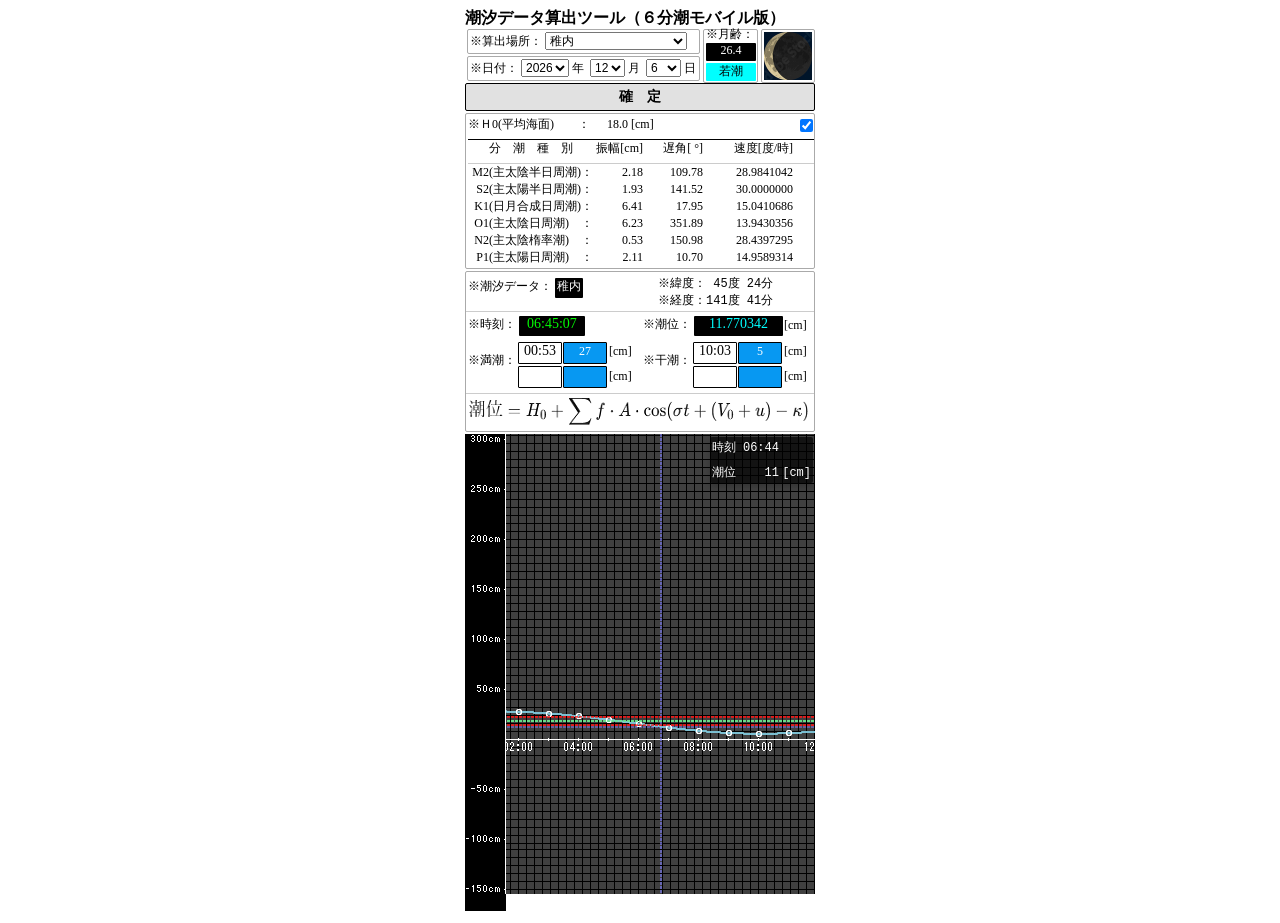
==== index.html @ e7bfe0e9 "Add files via upload" ====
<!doctype html>
<html lang="jp">
	<head>
		<meta charset="utf-8" />
		<meta name="viewport" content="width=device-width, initial-scale=1" />
		<meta name="text-scale" content="scale" />
		<link rel="manifest" href="./manifest.json">
		<link href="./_app/immutable/entry/start.BjgPem9k.js" rel="modulepreload">
		<link href="./_app/immutable/chunks/B5ADm98b.js" rel="modulepreload">
		<link href="./_app/immutable/chunks/4r-9e1mf.js" rel="modulepreload">
		<link href="./_app/immutable/entry/app.BLCgD8wl.js" rel="modulepreload">
		<link href="./_app/immutable/chunks/Dj6f-nJM.js" rel="modulepreload">
		<link href="./_app/immutable/chunks/DEDqjojZ.js" rel="modulepreload">
		<link href="./_app/immutable/nodes/0.Ca9abkfg.js" rel="modulepreload">
		<link href="./_app/immutable/nodes/2.WKseh90u.js" rel="modulepreload">
		<!--12qhfyh--><link rel="icon" href="data:image/svg+xml,%3csvg%20xmlns='http://www.w3.org/2000/svg'%20width='107'%20height='128'%20viewBox='0%200%20107%20128'%3e%3ctitle%3esvelte-logo%3c/title%3e%3cpath%20d='M94.157%2022.819c-10.4-14.885-30.94-19.297-45.792-9.835L22.282%2029.608A29.92%2029.92%200%200%200%208.764%2049.65a31.5%2031.5%200%200%200%203.108%2020.231%2030%2030%200%200%200-4.477%2011.183%2031.9%2031.9%200%200%200%205.448%2024.116c10.402%2014.887%2030.942%2019.297%2045.791%209.835l26.083-16.624A29.92%2029.92%200%200%200%2098.235%2078.35a31.53%2031.53%200%200%200-3.105-20.232%2030%2030%200%200%200%204.474-11.182%2031.88%2031.88%200%200%200-5.447-24.116'%20style='fill:%23ff3e00'/%3e%3cpath%20d='M45.817%20106.582a20.72%2020.72%200%200%201-22.237-8.243%2019.17%2019.17%200%200%201-3.277-14.503%2018%2018%200%200%201%20.624-2.435l.49-1.498%201.337.981a33.6%2033.6%200%200%200%2010.203%205.098l.97.294-.09.968a5.85%205.85%200%200%200%201.052%203.878%206.24%206.24%200%200%200%206.695%202.485%205.8%205.8%200%200%200%201.603-.704L69.27%2076.28a5.43%205.43%200%200%200%202.45-3.631%205.8%205.8%200%200%200-.987-4.371%206.24%206.24%200%200%200-6.698-2.487%205.7%205.7%200%200%200-1.6.704l-9.953%206.345a19%2019%200%200%201-5.296%202.326%2020.72%2020.72%200%200%201-22.237-8.243%2019.17%2019.17%200%200%201-3.277-14.502%2017.99%2017.99%200%200%201%208.13-12.052l26.081-16.623a19%2019%200%200%201%205.3-2.329%2020.72%2020.72%200%200%201%2022.237%208.243%2019.17%2019.17%200%200%201%203.277%2014.503%2018%2018%200%200%201-.624%202.435l-.49%201.498-1.337-.98a33.6%2033.6%200%200%200-10.203-5.1l-.97-.294.09-.968a5.86%205.86%200%200%200-1.052-3.878%206.24%206.24%200%200%200-6.696-2.485%205.8%205.8%200%200%200-1.602.704L37.73%2051.72a5.42%205.42%200%200%200-2.449%203.63%205.79%205.79%200%200%200%20.986%204.372%206.24%206.24%200%200%200%206.698%202.486%205.8%205.8%200%200%200%201.602-.704l9.952-6.342a19%2019%200%200%201%205.295-2.328%2020.72%2020.72%200%200%201%2022.237%208.242%2019.17%2019.17%200%200%201%203.277%2014.503%2018%2018%200%200%201-8.13%2012.053l-26.081%2016.622a19%2019%200%200%201-5.3%202.328'%20style='fill:%23fff'/%3e%3c/svg%3e"/><!---->
		<link href="./_app/immutable/assets/2.DkFtflAC.css" rel="stylesheet">
	</head>
	<body data-sveltekit-preload-data="hover">
		<div style="display: contents"><!--[--><!--[0--><!--[--><!--[--><div class="container svelte-1uha8ag"><h1 class="svelte-1uha8ag">潮汐データ算出ツール（６分潮モバイル版）</h1> <div class="selectbox svelte-1uha8ag"><div class="row svelte-1uha8ag"><div class="box svelte-1uha8ag"><div style="visibility: hidden;"><label for="location" class="svelte-1uha8ag">※算出場所：</label> <select class="combo1 svelte-1uha8ag"><!--[--><option value="0" selected="" selected="">稚内</option><option value="1">網走</option><option value="2">花咲</option><option value="3">釧路</option><option value="4">函館</option><option value="5">小樽</option><option value="6">下北</option><option value="7">宮古</option><option value="8">大船渡</option><option value="9">鮎川</option><option value="10">小名浜</option><option value="11">布良</option><option value="12">東京</option><option value="13">岡田</option><option value="14">三宅島(坪田)</option><option value="15">父島</option><option value="16">南鳥島</option><option value="17">小田原</option><option value="18">石廊崎</option><option value="19">内浦</option><option value="20">清水港</option><option value="21">御前崎</option><option value="22">舞阪</option><option value="23">赤羽根</option><option value="24">名古屋</option><option value="25">鳥羽</option><option value="26">尾鷲</option><option value="27">熊野</option><option value="28">浦神</option><option value="29">串本</option><option value="30">白浜</option><option value="31">御坊</option><option value="32">和歌山</option><option value="33">淡輪</option><option value="34">大阪</option><option value="35">神戸</option><option value="36">洲本</option><option value="37">宇野</option><option value="38">松山</option><option value="39">高松</option><option value="40">小松島</option><option value="41">阿波由岐</option><option value="42">室戸岬</option><option value="43">高知</option><option value="44">土佐清水</option><option value="45">宇和島</option><option value="46">佐伯</option><option value="47">油津</option><option value="48">鹿児島</option><option value="49">枕崎</option><option value="50">種子島</option><option value="51">奄美</option><option value="52">那覇</option><option value="53">南大東</option><option value="54">石垣</option><option value="55">与那国</option><option value="56">苓北</option><option value="57">大浦</option><option value="58">口之津</option><option value="59">長崎</option><option value="60">福江</option><option value="61">対馬比田勝</option><option value="62">浜田</option><option value="63">境</option><option value="64">西郷</option><option value="65">舞鶴</option><option value="66">能登</option><option value="67">富山</option><option value="68">佐渡</option><option value="69">深浦</option><option value="70"></option><option value="71"></option><option value="72"></option><option value="73"></option><option value="74"></option><option value="75"></option><option value="76"></option><option value="77"></option><option value="78"></option><option value="79"></option><option value="80"></option><option value="81"></option><option value="82"></option><option value="83"></option><option value="84"></option><option value="85"></option><option value="86"></option><option value="87"></option><option value="88"></option><option value="89"></option><option value="90"></option><option value="91"></option><option value="92"></option><option value="93"></option><option value="94"></option><option value="95"></option><option value="96"></option><option value="97"></option><option value="98"></option><option value="99"></option><option value="100"></option><option value="101"></option><option value="102"></option><option value="103"></option><option value="104"></option><option value="105"></option><option value="106"></option><option value="107"></option><option value="108"></option><option value="109"></option><option value="110"></option><option value="111"></option><option value="112"></option><option value="113"></option><option value="114"></option><option value="115"></option><option value="116"></option><option value="117"></option><option value="118"></option><option value="119"></option><option value="120"></option><option value="121"></option><option value="122"></option><option value="123"></option><option value="124"></option><option value="125"></option><option value="126"></option><option value="127"></option><option value="128"></option><option value="129"></option><option value="130"></option><option value="131"></option><option value="132"></option><option value="133"></option><option value="134"></option><option value="135"></option><option value="136"></option><option value="137"></option><option value="138"></option><option value="139"></option><option value="140"></option><option value="141"></option><option value="142"></option><option value="143"></option><option value="144"></option><option value="145"></option><option value="146"></option><option value="147"></option><option value="148"></option><option value="149"></option><option value="150"></option><option value="151"></option><option value="152"></option><option value="153"></option><option value="154"></option><option value="155"></option><option value="156"></option><option value="157"></option><option value="158"></option><option value="159"></option><option value="160"></option><option value="161"></option><option value="162"></option><option value="163"></option><option value="164"></option><option value="165"></option><option value="166"></option><option value="167"></option><option value="168"></option><option value="169"></option><option value="170"></option><option value="171"></option><option value="172"></option><option value="173"></option><option value="174"></option><option value="175"></option><option value="176"></option><option value="177"></option><option value="178"></option><option value="179"></option><option value="180"></option><option value="181"></option><option value="182"></option><option value="183"></option><option value="184"></option><option value="185"></option><option value="186"></option><option value="187"></option><option value="188"></option><option value="189"></option><option value="190"></option><option value="191"></option><option value="192"></option><option value="193"></option><option value="194"></option><option value="195"></option><option value="196"></option><option value="197"></option><option value="198"></option><option value="199"></option><option value="200"></option><option value="201"></option><option value="202"></option><option value="203"></option><option value="204"></option><option value="205"></option><option value="206"></option><option value="207"></option><option value="208"></option><option value="209"></option><option value="210"></option><option value="211"></option><option value="212"></option><option value="213"></option><option value="214"></option><option value="215"></option><option value="216"></option><option value="217"></option><option value="218"></option><option value="219"></option><option value="220"></option><option value="221"></option><option value="222"></option><option value="223"></option><option value="224"></option><option value="225"></option><option value="226"></option><option value="227"></option><option value="228"></option><option value="229"></option><option value="230"></option><option value="231"></option><option value="232"></option><option value="233"></option><option value="234"></option><option value="235"></option><option value="236"></option><option value="237"></option><option value="238"></option><option value="239"></option><option value="240"></option><option value="241"></option><option value="242"></option><option value="243"></option><option value="244"></option><option value="245"></option><option value="246"></option><option value="247"></option><option value="248"></option><option value="249"></option><option value="250"></option><option value="251"></option><option value="252"></option><option value="253"></option><option value="254"></option><!--]--></select></div></div> <div class="box svelte-1uha8ag"><label for="date" class="svelte-1uha8ag">※日付：</label> <select class="combo2 svelte-1uha8ag"><option value="2026" selected="">2026</option></select> <label for="year" class="svelte-1uha8ag">年</label> <select class="combo3 svelte-1uha8ag"><!--[--><option value="1">1</option><option value="2">2</option><option value="3">3</option><option value="4">4</option><option value="5" selected="">5</option><option value="6">6</option><option value="7">7</option><option value="8">8</option><option value="9">9</option><option value="10">10</option><option value="11">11</option><option value="12">12</option><!--]--></select> <label for="month" class="svelte-1uha8ag">月</label> <select class="combo3 svelte-1uha8ag"><!--[--><option value="1">1</option><option value="2">2</option><option value="3">3</option><option value="4">4</option><option value="5">5</option><option value="6">6</option><option value="7">7</option><option value="8">8</option><option value="9">9</option><option value="10">10</option><option value="11">11</option><option value="12">12</option><option value="13">13</option><option value="14">14</option><option value="15">15</option><option value="16">16</option><option value="17">17</option><option value="18">18</option><option value="19">19</option><option value="20" selected="">20</option><option value="21">21</option><option value="22">22</option><option value="23">23</option><option value="24">24</option><option value="25">25</option><option value="26">26</option><option value="27">27</option><option value="28">28</option><option value="29">29</option><option value="30">30</option><option value="31">31</option><!--]--></select> <label for="day" class="svelte-1uha8ag">日</label></div></div> <div class="row svelte-1uha8ag"><div class="box1 svelte-1uha8ag"><div class="moonage svelte-1uha8ag"><label for="" class="svelte-1uha8ag">※月齢：</label></div> <label for="moonageValue" class="black-label svelte-1uha8ag"><span class="value-display6 svelte-1uha8ag">3.7</span></label> <div class="line3 svelte-1uha8ag"></div> <label for="tideName" class="white-label svelte-1uha8ag"><span class="value-display6 svelte-1uha8ag">中潮</span></label></div></div> <div class="moonimgbox svelte-1uha8ag"><img src="Images/moon04.png" height="48px" width="48px" alt="moon"/></div></div> <div class="decision svelte-1uha8ag"><button class="btn-3d svelte-1uha8ag" title="算出場所・日付変更後、必ず押してください">確　定</button></div></div> <div class="harmonicConst svelte-1uha8ag"><div class="box2 svelte-1uha8ag"><div class="mnSL svelte-1uha8ag"><label for="mean_SeaLevele" class="svelte-1uha8ag">※Ｈ0(平均海面)　　： <span class="value-display svelte-1uha8ag">18.0 [cm]</span></label> <label class="svelte-1uha8ag"><input type="checkbox" checked=""/> 加算する</label> <label class="svelte-1uha8ag"><input type="checkbox" checked=""/> 補正する</label></div> <div class="line1 svelte-1uha8ag"></div> <div class="row_header svelte-1uha8ag"><div class="space svelte-1uha8ag"><div>分　潮　種　別</div></div> <div>振幅[cm]</div> <div>遅角[ °]</div> <div>速度[度/時]</div> <div>天文引数</div> <div>振幅補正</div></div> <div class="line2 svelte-1uha8ag"></div> <!--[--><div class="row2 svelte-1uha8ag"><div>M2(主太陰半日周潮)：</div> <div class="num svelte-1uha8ag">2.18</div> <div class="num svelte-1uha8ag">109.78</div> <div class="num svelte-1uha8ag">28.9841042</div> <div class="num svelte-1uha8ag">54.40</div> <div class="num svelte-1uha8ag">1.021</div></div><div class="row2 svelte-1uha8ag"><div>S2(主太陽半日周潮)：</div> <div class="num svelte-1uha8ag">1.93</div> <div class="num svelte-1uha8ag">141.52</div> <div class="num svelte-1uha8ag">30.0000000</div> <div class="num svelte-1uha8ag">346.62</div> <div class="num svelte-1uha8ag">1.000</div></div><div class="row2 svelte-1uha8ag"><div>K1(日月合成日周潮)：</div> <div class="num svelte-1uha8ag">6.41</div> <div class="num svelte-1uha8ag">17.95</div> <div class="num svelte-1uha8ag">15.0410686</div> <div class="num svelte-1uha8ag">14.00</div> <div class="num svelte-1uha8ag">1.085</div></div><div class="row2 svelte-1uha8ag"><div>O1(主太陰日周潮)　：</div> <div class="num svelte-1uha8ag">6.23</div> <div class="num svelte-1uha8ag">351.89</div> <div class="num svelte-1uha8ag">13.9430356</div> <div class="num svelte-1uha8ag">35.87</div> <div class="num svelte-1uha8ag">1.135</div></div><div class="row2 svelte-1uha8ag"><div>N2(主太陰楕率潮)　：</div> <div class="num svelte-1uha8ag">0.53</div> <div class="num svelte-1uha8ag">150.98</div> <div class="num svelte-1uha8ag">28.4397295</div> <div class="num svelte-1uha8ag">176.91</div> <div class="num svelte-1uha8ag">1.021</div></div><div class="row2 svelte-1uha8ag"><div>P1(主太陽日周潮)　：</div> <div class="num svelte-1uha8ag">2.11</div> <div class="num svelte-1uha8ag">10.70</div> <div class="num svelte-1uha8ag">14.9589314</div> <div class="num svelte-1uha8ag">342.65</div> <div class="num svelte-1uha8ag">1.000</div></div><!--]--></div></div> <div class="tidaldataDisplay svelte-1uha8ag"><div class="box3 svelte-1uha8ag"><div class="tideheader svelte-1uha8ag"><label for="header" class="svelte-1uha8ag">※潮汐データ： <label for="seleplace" class="black-label2 svelte-1uha8ag"><span class="value-display5 svelte-1uha8ag">稚内</span></label></label> <div class="LatitudeLongitude svelte-1uha8ag"><span>※緯度： 45度 24分 ※経度：141度 41分</span></div></div> <div class="row2 svelte-1uha8ag"><div class="nowdisptimetide svelte-1uha8ag"><label for="nwtime" class="svelte-1uha8ag">※時刻： <label for="disptime" class="black-label2 svelte-1uha8ag"><span class="value-display2 svelte-1uha8ag">20:23:40</span></label></label> <label for="nwtide" class="svelte-1uha8ag">※潮位： <label for="disptide" class="black-label4 svelte-1uha8ag"><span class="value-display3 svelte-1uha8ag">0.000000</span></label></label> <div class="cm"><label for="" class="white-label3 svelte-1uha8ag">[cm]</label></div></div></div> <div class="highlowdisptimetide svelte-1uha8ag"><div class="row2 svelte-1uha8ag"><label for="" class="svelte-1uha8ag">※満潮：</label></div> <div class="hightidetime"><label for="hightidetime1" class="white-label2 svelte-1uha8ag"><span class="value-display4 svelte-1uha8ag"></span></label> <label for="hightidetime2" class="white-label2 svelte-1uha8ag"><span class="value-display4 svelte-1uha8ag"></span></label></div> <div class="hightide"><label for="hightide1" class="black-label3 svelte-1uha8ag"><span class="value-display5 svelte-1uha8ag"></span></label> <label for="hightide2" class="black-label3 svelte-1uha8ag"><span class="value-display5 svelte-1uha8ag"></span></label></div> <div class="cm"><label for="" class="white-label3 svelte-1uha8ag">[cm]</label> <label for="" class="white-label4 svelte-1uha8ag">[cm]</label></div> <div class="row2 svelte-1uha8ag"><label for="" class="svelte-1uha8ag">※干潮：</label></div> <div class="lowtidetime"><label for="lowtidetime1" class="white-label2 svelte-1uha8ag"><span class="value-display4 svelte-1uha8ag"></span></label> <label for="lowtidetime2" class="white-label2 svelte-1uha8ag"><span class="value-display4 svelte-1uha8ag"></span></label></div> <div class="lowide"><label for="lowtide1" class="black-label3 svelte-1uha8ag"><span class="value-display5 svelte-1uha8ag"></span></label> <label for="lowtide2" class="black-label3 svelte-1uha8ag"><span class="value-display5 svelte-1uha8ag"></span></label></div> <div class="cm"><label for="" class="white-label3 svelte-1uha8ag">[cm]</label> <label for="" class="white-label4 svelte-1uha8ag">[cm]</label></div></div> <div class="TideCF svelte-1uha8ag"><img src="Images/TideCalculationFormula.png" height="27px" width="340px" alt="TCF"/></div></div> <div class="TideGraphContainer svelte-1uha8ag"><div class="GraphScale"><img src="Images/TideScale1.png" height="460px" width="41px" alt="TCF"/></div> <div class="canvas-container svelte-1uha8ag"><div class="floating-status svelte-1uha8ag"><div class="time">時刻 --:--</div> <div class="tide svelte-1uha8ag">潮位 --- <span class="unit svelte-1uha8ag">[cm]</span></div></div> <div id="tide-container" class="scroll-container svelte-1uha8ag"><canvas id="tideCanvas" width="720" height="460" style="border:0px solid #ccc;" class="svelte-1uha8ag"></canvas></div></div></div></div><!--]--><!----><!--]--><!--]--> <!--[-1--><!--]--><!--]-->
			
			<script>
				{
					__sveltekit_1yt1j96 = {
						base: new URL(".", location).pathname.slice(0, -1),
						assets: "/tide-tool6-mobile"
					};

					const element = document.currentScript.parentElement;

					Promise.all([
						import("./_app/immutable/entry/start.BjgPem9k.js"),
						import("./_app/immutable/entry/app.BLCgD8wl.js")
					]).then(([kit, app]) => {
						kit.start(app, element, {
							node_ids: [0, 2],
							data: [null,null],
							form: null,
							error: null
						});
					});
				}
			</script>
		</div>
	</body>
</html>
<script>
// ブラウザがService Workerをサポートしているか確認
if ('serviceWorker' in navigator) {
  window.addEventListener('load', () => {
    navigator.serviceWorker.register('./service-worker.js')
      .then((registration) => {
        console.log('ServiceWorker registration successful with scope: ', registration.scope);
      })
      .catch((err) => {
        console.log('ServiceWorker registration failed: ', err);
      });
  });
}
</script>
---- _app/immutable/assets/2.DkFtflAC.css ----
h1.svelte-1uha8ag{margin-top:0;margin-bottom:0;margin-left:0;font-size:16px;font-weight:700}.container.svelte-1uha8ag{align-items:center;max-width:350px;margin:0 auto;padding:0}.selectbox.svelte-1uha8ag{grid-template-columns:235px 58px 58px;max-width:348px;display:grid}.row.svelte-1uha8ag{flex-direction:row;align-items:center;gap:2px;margin-top:0;margin-bottom:0;font-size:12px}.row2.svelte-1uha8ag{flex-direction:row;align-items:center;gap:2px;margin-top:10px;margin-bottom:0;font-size:12px}label.svelte-1uha8ag{width:100%;font-weight:400}.box.svelte-1uha8ag{border:1px solid #aaa;border-radius:2px;margin-bottom:2px;margin-left:2px;padding:2px}.box1.svelte-1uha8ag{border:1px solid #aaa;border-radius:2px;margin-bottom:0;margin-left:3px;padding-bottom:1px;padding-left:2px}.box2.svelte-1uha8ag{-webkit-overflow-scrolling:touch;border:1px solid #aaa;border-radius:2px;width:344px;padding:2px;overflow-x:auto}.box3.svelte-1uha8ag{border:1px solid #aaa;border-radius:2px;width:348px;padding:0;font-size:12px}.moonimgbox.svelte-1uha8ag{border:1px solid #aaa;border-radius:2px;width:48px;height:48px;margin-left:3px;margin-right:2px;padding:2px}.combo1.svelte-1uha8ag{width:142px;margin-bottom:1px;margin-right:0;padding:0;font-size:12px}.combo2.svelte-1uha8ag{width:48px;margin-bottom:1px;padding:0;font-size:12px}.combo3.svelte-1uha8ag{width:35px;margin-bottom:1px;margin-left:3px;padding:0;font-size:12px}.black-label.svelte-1uha8ag{color:#fff;text-align:center;background-color:#000;border-radius:1px;width:50px;min-width:8px;height:14px;margin-top:-2px;padding-bottom:4px;font-size:12px;font-weight:400;display:inline-block}.black-label2.svelte-1uha8ag{text-align:center;background-color:#000;border-radius:1px;width:auto;min-width:8px;height:20px;padding:0;font-weight:400;line-height:16px;display:inline-block}.black-label3.svelte-1uha8ag{text-align:center;background-color:#0798f2;border:1px solid #000;border-radius:1px;width:42px;min-width:8px;height:20px;margin-bottom:2px;padding:0;font-weight:400;line-height:16px;display:inline-block}.black-label4.svelte-1uha8ag{text-align:center;background-color:#000;border-radius:1px;width:89px;min-width:8px;height:20px;padding:0;font-weight:400;line-height:16px;display:inline-block}.white-label.svelte-1uha8ag{color:#000;text-align:center;background-color:#0ff;border-radius:1px;width:50px;min-width:8px;height:14px;padding-bottom:4px;font-size:12px;font-weight:400;display:inline-block}.white-label2.svelte-1uha8ag{text-align:center;background-color:#fff;border:1px solid #000;border-radius:1px;width:42px;min-width:8px;height:20px;margin-bottom:2px;padding:0;font-weight:400;line-height:16px;display:inline-block}.white-label3.svelte-1uha8ag{text-align:center;background-color:#fff;border:1px solid #fff;border-radius:1px;width:20px;min-width:8px;height:20px;margin-bottom:2px;padding:0;font-weight:400;line-height:16px;display:inline-block}.white-label4.svelte-1uha8ag{text-align:center;background-color:#fff;border:1px solid #fff;border-radius:1px;width:20px;min-width:8px;height:20px;margin-top:1px;margin-bottom:2px;padding:0;font-weight:400;line-height:16px;display:inline-block}.value-display.svelte-1uha8ag{margin-left:6px;padding:2px 8px;font-size:12px}.value-display2.svelte-1uha8ag{color:#03fa03;padding:2px 8px;font-size:14px}.value-display3.svelte-1uha8ag{color:#0ff;padding:2px 8px;font-size:14px}.value-display4.svelte-1uha8ag{color:#000;padding:2px;font-size:14px}.value-display5.svelte-1uha8ag{color:#fff;padding:2px;font-size:12px}.value-display6.svelte-1uha8ag{padding:0;font-size:12px}.moonage.svelte-1uha8ag{margin-top:-4px}.decision.svelte-1uha8ag{justify-content:center;align-items:stretch;display:flex}.btn-3d.svelte-1uha8ag{color:#000;cursor:pointer;background-color:#e1e1e1;border:1px solid #000;border-radius:2px;width:100%;height:28px;margin-top:0;margin-bottom:2px;padding:2px 0;font-size:14px;font-weight:700;transition:all .1s;display:inline-block;box-shadow:0 0 #c7c6c6eb}.btn-3d.svelte-1uha8ag:hover{background-color:#e5f1fb;border:1px solid #0078d7;border-radius:2px}.btn-3d.svelte-1uha8ag:active{transform:translateY(1px);box-shadow:0 0 #abc7f4}.mnSL.svelte-1uha8ag{grid-template-columns:328px 74px 74px;padding-bottom:2px;font-size:12px;display:grid}.space.svelte-1uha8ag{margin-right:20px}.harmonicConst.svelte-1uha8ag{max-width:max-content;margin:0 auto}.row_header.svelte-1uha8ag{text-align:right;grid-template-columns:125px 50px 60px 90px 74px 74px;margin-bottom:6px;font-size:12px;font-weight:400;display:grid}.line1.svelte-1uha8ag{background:#000;width:480px;height:1px}.line2.svelte-1uha8ag{background:#ccc;width:480px;height:1px}.line3.svelte-1uha8ag{background:#fff;width:50px;height:2px}.harmonicConst.svelte-1uha8ag .row2:where(.svelte-1uha8ag){text-align:right;grid-template-columns:125px 50px 60px 90px 74px 74px;gap:0;margin-top:0;margin-bottom:0;font-weight:400;display:grid}.num.svelte-1uha8ag{text-align:right;flex:1}.tideheader.svelte-1uha8ag{border-width:1px;border-bottom-style:solid;border-bottom-color:#ccc;grid-template-columns:190px 120px 40px;margin:4px 0 1px;padding:2px;display:grid}.LatitudeLongitude.svelte-1uha8ag{margin-top:-3px;font-family:monospace;font-size:12px}.tidaldataDisplay.svelte-1uha8ag{max-width:max-content;margin:2px auto 0}.nowdisptimetide.svelte-1uha8ag{flex-direction:row;grid-template-columns:175px 140px 35px;margin-top:-8px;margin-bottom:0;margin-left:2px;padding:2px 0;display:grid}.highlowdisptimetide.svelte-1uha8ag{border-width:1px;border-bottom-style:solid;border-bottom-color:#ccc;flex-direction:row;grid-template-columns:50px 45px 45px 35px 50px 45px 45px 35px;margin-top:-2px;padding:2px;display:grid}.TideCF.svelte-1uha8ag{max-width:max-content;margin-top:4px;margin-bottom:2px;margin-left:2px}.TideGraphContainer.svelte-1uha8ag{background:#fff;width:350px;margin-top:2px;display:flex}.canvas-container.svelte-1uha8ag{-webkit-overflow-scrolling:touch;border:0 solid #ccc;width:100%;position:relative;overflow-x:auto}canvas.svelte-1uha8ag{width:720px;height:460px;display:block}.scroll-container.svelte-1uha8ag{overflow-x:auto}.floating-status.svelte-1uha8ag{z-index:10;color:#fff;pointer-events:none;white-space:pre;background:#000000b3;border-radius:2px;padding:2px;font-family:monospace;font-size:12px;position:absolute;top:3px;right:2px;box-shadow:0 4px 6px #0003}.tide.svelte-1uha8ag{margin-top:-6px;margin-bottom:0}.unit.svelte-1uha8ag{margin-left:-4px}
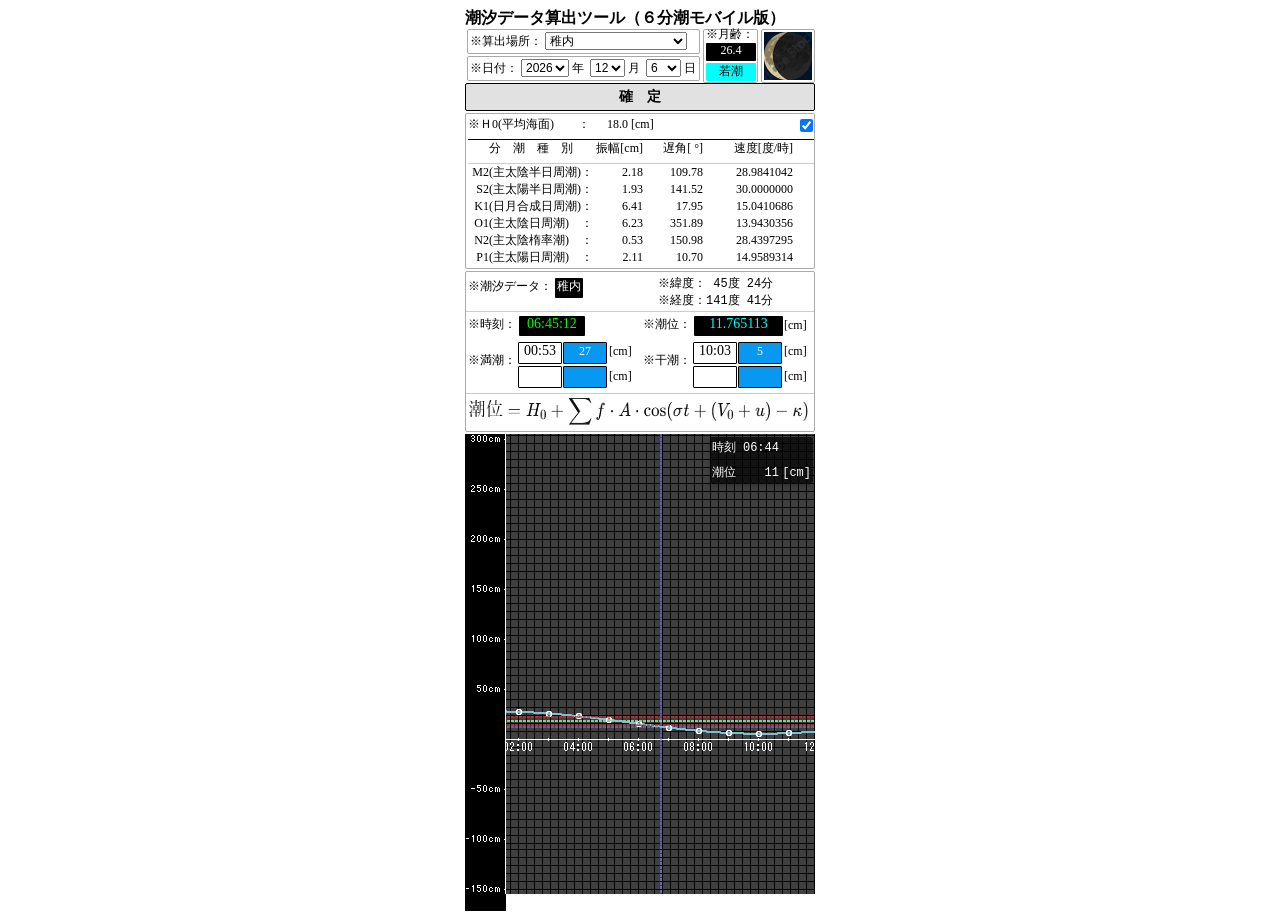
==== commit adc0f81a: "Add files via upload" ====
--- a/index.html
+++ b/index.html
@@ -1,60 +1,528 @@
 <!doctype html>
 <html lang="jp">
-	<head>
-		<meta charset="utf-8" />
-		<meta name="viewport" content="width=device-width, initial-scale=1" />
-		<meta name="text-scale" content="scale" />
-		<link rel="manifest" href="./manifest.json">
-		<link href="./_app/immutable/entry/start.BjgPem9k.js" rel="modulepreload">
-		<link href="./_app/immutable/chunks/B5ADm98b.js" rel="modulepreload">
-		<link href="./_app/immutable/chunks/4r-9e1mf.js" rel="modulepreload">
-		<link href="./_app/immutable/entry/app.BLCgD8wl.js" rel="modulepreload">
-		<link href="./_app/immutable/chunks/Dj6f-nJM.js" rel="modulepreload">
-		<link href="./_app/immutable/chunks/DEDqjojZ.js" rel="modulepreload">
-		<link href="./_app/immutable/nodes/0.Ca9abkfg.js" rel="modulepreload">
-		<link href="./_app/immutable/nodes/2.WKseh90u.js" rel="modulepreload">
-		<!--12qhfyh--><link rel="icon" href="data:image/svg+xml,%3csvg%20xmlns='http://www.w3.org/2000/svg'%20width='107'%20height='128'%20viewBox='0%200%20107%20128'%3e%3ctitle%3esvelte-logo%3c/title%3e%3cpath%20d='M94.157%2022.819c-10.4-14.885-30.94-19.297-45.792-9.835L22.282%2029.608A29.92%2029.92%200%200%200%208.764%2049.65a31.5%2031.5%200%200%200%203.108%2020.231%2030%2030%200%200%200-4.477%2011.183%2031.9%2031.9%200%200%200%205.448%2024.116c10.402%2014.887%2030.942%2019.297%2045.791%209.835l26.083-16.624A29.92%2029.92%200%200%200%2098.235%2078.35a31.53%2031.53%200%200%200-3.105-20.232%2030%2030%200%200%200%204.474-11.182%2031.88%2031.88%200%200%200-5.447-24.116'%20style='fill:%23ff3e00'/%3e%3cpath%20d='M45.817%20106.582a20.72%2020.72%200%200%201-22.237-8.243%2019.17%2019.17%200%200%201-3.277-14.503%2018%2018%200%200%201%20.624-2.435l.49-1.498%201.337.981a33.6%2033.6%200%200%200%2010.203%205.098l.97.294-.09.968a5.85%205.85%200%200%200%201.052%203.878%206.24%206.24%200%200%200%206.695%202.485%205.8%205.8%200%200%200%201.603-.704L69.27%2076.28a5.43%205.43%200%200%200%202.45-3.631%205.8%205.8%200%200%200-.987-4.371%206.24%206.24%200%200%200-6.698-2.487%205.7%205.7%200%200%200-1.6.704l-9.953%206.345a19%2019%200%200%201-5.296%202.326%2020.72%2020.72%200%200%201-22.237-8.243%2019.17%2019.17%200%200%201-3.277-14.502%2017.99%2017.99%200%200%201%208.13-12.052l26.081-16.623a19%2019%200%200%201%205.3-2.329%2020.72%2020.72%200%200%201%2022.237%208.243%2019.17%2019.17%200%200%201%203.277%2014.503%2018%2018%200%200%201-.624%202.435l-.49%201.498-1.337-.98a33.6%2033.6%200%200%200-10.203-5.1l-.97-.294.09-.968a5.86%205.86%200%200%200-1.052-3.878%206.24%206.24%200%200%200-6.696-2.485%205.8%205.8%200%200%200-1.602.704L37.73%2051.72a5.42%205.42%200%200%200-2.449%203.63%205.79%205.79%200%200%200%20.986%204.372%206.24%206.24%200%200%200%206.698%202.486%205.8%205.8%200%200%200%201.602-.704l9.952-6.342a19%2019%200%200%201%205.295-2.328%2020.72%2020.72%200%200%201%2022.237%208.242%2019.17%2019.17%200%200%201%203.277%2014.503%2018%2018%200%200%201-8.13%2012.053l-26.081%2016.622a19%2019%200%200%201-5.3%202.328'%20style='fill:%23fff'/%3e%3c/svg%3e"/><!---->
-		<link href="./_app/immutable/assets/2.DkFtflAC.css" rel="stylesheet">
-	</head>
-	<body data-sveltekit-preload-data="hover">
-		<div style="display: contents"><!--[--><!--[0--><!--[--><!--[--><div class="container svelte-1uha8ag"><h1 class="svelte-1uha8ag">潮汐データ算出ツール（６分潮モバイル版）</h1> <div class="selectbox svelte-1uha8ag"><div class="row svelte-1uha8ag"><div class="box svelte-1uha8ag"><div style="visibility: hidden;"><label for="location" class="svelte-1uha8ag">※算出場所：</label> <select class="combo1 svelte-1uha8ag"><!--[--><option value="0" selected="" selected="">稚内</option><option value="1">網走</option><option value="2">花咲</option><option value="3">釧路</option><option value="4">函館</option><option value="5">小樽</option><option value="6">下北</option><option value="7">宮古</option><option value="8">大船渡</option><option value="9">鮎川</option><option value="10">小名浜</option><option value="11">布良</option><option value="12">東京</option><option value="13">岡田</option><option value="14">三宅島(坪田)</option><option value="15">父島</option><option value="16">南鳥島</option><option value="17">小田原</option><option value="18">石廊崎</option><option value="19">内浦</option><option value="20">清水港</option><option value="21">御前崎</option><option value="22">舞阪</option><option value="23">赤羽根</option><option value="24">名古屋</option><option value="25">鳥羽</option><option value="26">尾鷲</option><option value="27">熊野</option><option value="28">浦神</option><option value="29">串本</option><option value="30">白浜</option><option value="31">御坊</option><option value="32">和歌山</option><option value="33">淡輪</option><option value="34">大阪</option><option value="35">神戸</option><option value="36">洲本</option><option value="37">宇野</option><option value="38">松山</option><option value="39">高松</option><option value="40">小松島</option><option value="41">阿波由岐</option><option value="42">室戸岬</option><option value="43">高知</option><option value="44">土佐清水</option><option value="45">宇和島</option><option value="46">佐伯</option><option value="47">油津</option><option value="48">鹿児島</option><option value="49">枕崎</option><option value="50">種子島</option><option value="51">奄美</option><option value="52">那覇</option><option value="53">南大東</option><option value="54">石垣</option><option value="55">与那国</option><option value="56">苓北</option><option value="57">大浦</option><option value="58">口之津</option><option value="59">長崎</option><option value="60">福江</option><option value="61">対馬比田勝</option><option value="62">浜田</option><option value="63">境</option><option value="64">西郷</option><option value="65">舞鶴</option><option value="66">能登</option><option value="67">富山</option><option value="68">佐渡</option><option value="69">深浦</option><option value="70"></option><option value="71"></option><option value="72"></option><option value="73"></option><option value="74"></option><option value="75"></option><option value="76"></option><option value="77"></option><option value="78"></option><option value="79"></option><option value="80"></option><option value="81"></option><option value="82"></option><option value="83"></option><option value="84"></option><option value="85"></option><option value="86"></option><option value="87"></option><option value="88"></option><option value="89"></option><option value="90"></option><option value="91"></option><option value="92"></option><option value="93"></option><option value="94"></option><option value="95"></option><option value="96"></option><option value="97"></option><option value="98"></option><option value="99"></option><option value="100"></option><option value="101"></option><option value="102"></option><option value="103"></option><option value="104"></option><option value="105"></option><option value="106"></option><option value="107"></option><option value="108"></option><option value="109"></option><option value="110"></option><option value="111"></option><option value="112"></option><option value="113"></option><option value="114"></option><option value="115"></option><option value="116"></option><option value="117"></option><option value="118"></option><option value="119"></option><option value="120"></option><option value="121"></option><option value="122"></option><option value="123"></option><option value="124"></option><option value="125"></option><option value="126"></option><option value="127"></option><option value="128"></option><option value="129"></option><option value="130"></option><option value="131"></option><option value="132"></option><option value="133"></option><option value="134"></option><option value="135"></option><option value="136"></option><option value="137"></option><option value="138"></option><option value="139"></option><option value="140"></option><option value="141"></option><option value="142"></option><option value="143"></option><option value="144"></option><option value="145"></option><option value="146"></option><option value="147"></option><option value="148"></option><option value="149"></option><option value="150"></option><option value="151"></option><option value="152"></option><option value="153"></option><option value="154"></option><option value="155"></option><option value="156"></option><option value="157"></option><option value="158"></option><option value="159"></option><option value="160"></option><option value="161"></option><option value="162"></option><option value="163"></option><option value="164"></option><option value="165"></option><option value="166"></option><option value="167"></option><option value="168"></option><option value="169"></option><option value="170"></option><option value="171"></option><option value="172"></option><option value="173"></option><option value="174"></option><option value="175"></option><option value="176"></option><option value="177"></option><option value="178"></option><option value="179"></option><option value="180"></option><option value="181"></option><option value="182"></option><option value="183"></option><option value="184"></option><option value="185"></option><option value="186"></option><option value="187"></option><option value="188"></option><option value="189"></option><option value="190"></option><option value="191"></option><option value="192"></option><option value="193"></option><option value="194"></option><option value="195"></option><option value="196"></option><option value="197"></option><option value="198"></option><option value="199"></option><option value="200"></option><option value="201"></option><option value="202"></option><option value="203"></option><option value="204"></option><option value="205"></option><option value="206"></option><option value="207"></option><option value="208"></option><option value="209"></option><option value="210"></option><option value="211"></option><option value="212"></option><option value="213"></option><option value="214"></option><option value="215"></option><option value="216"></option><option value="217"></option><option value="218"></option><option value="219"></option><option value="220"></option><option value="221"></option><option value="222"></option><option value="223"></option><option value="224"></option><option value="225"></option><option value="226"></option><option value="227"></option><option value="228"></option><option value="229"></option><option value="230"></option><option value="231"></option><option value="232"></option><option value="233"></option><option value="234"></option><option value="235"></option><option value="236"></option><option value="237"></option><option value="238"></option><option value="239"></option><option value="240"></option><option value="241"></option><option value="242"></option><option value="243"></option><option value="244"></option><option value="245"></option><option value="246"></option><option value="247"></option><option value="248"></option><option value="249"></option><option value="250"></option><option value="251"></option><option value="252"></option><option value="253"></option><option value="254"></option><!--]--></select></div></div> <div class="box svelte-1uha8ag"><label for="date" class="svelte-1uha8ag">※日付：</label> <select class="combo2 svelte-1uha8ag"><option value="2026" selected="">2026</option></select> <label for="year" class="svelte-1uha8ag">年</label> <select class="combo3 svelte-1uha8ag"><!--[--><option value="1">1</option><option value="2">2</option><option value="3">3</option><option value="4">4</option><option value="5" selected="">5</option><option value="6">6</option><option value="7">7</option><option value="8">8</option><option value="9">9</option><option value="10">10</option><option value="11">11</option><option value="12">12</option><!--]--></select> <label for="month" class="svelte-1uha8ag">月</label> <select class="combo3 svelte-1uha8ag"><!--[--><option value="1">1</option><option value="2">2</option><option value="3">3</option><option value="4">4</option><option value="5">5</option><option value="6">6</option><option value="7">7</option><option value="8">8</option><option value="9">9</option><option value="10">10</option><option value="11">11</option><option value="12">12</option><option value="13">13</option><option value="14">14</option><option value="15">15</option><option value="16">16</option><option value="17">17</option><option value="18">18</option><option value="19">19</option><option value="20" selected="">20</option><option value="21">21</option><option value="22">22</option><option value="23">23</option><option value="24">24</option><option value="25">25</option><option value="26">26</option><option value="27">27</option><option value="28">28</option><option value="29">29</option><option value="30">30</option><option value="31">31</option><!--]--></select> <label for="day" class="svelte-1uha8ag">日</label></div></div> <div class="row svelte-1uha8ag"><div class="box1 svelte-1uha8ag"><div class="moonage svelte-1uha8ag"><label for="" class="svelte-1uha8ag">※月齢：</label></div> <label for="moonageValue" class="black-label svelte-1uha8ag"><span class="value-display6 svelte-1uha8ag">3.7</span></label> <div class="line3 svelte-1uha8ag"></div> <label for="tideName" class="white-label svelte-1uha8ag"><span class="value-display6 svelte-1uha8ag">中潮</span></label></div></div> <div class="moonimgbox svelte-1uha8ag"><img src="Images/moon04.png" height="48px" width="48px" alt="moon"/></div></div> <div class="decision svelte-1uha8ag"><button class="btn-3d svelte-1uha8ag" title="算出場所・日付変更後、必ず押してください">確　定</button></div></div> <div class="harmonicConst svelte-1uha8ag"><div class="box2 svelte-1uha8ag"><div class="mnSL svelte-1uha8ag"><label for="mean_SeaLevele" class="svelte-1uha8ag">※Ｈ0(平均海面)　　： <span class="value-display svelte-1uha8ag">18.0 [cm]</span></label> <label class="svelte-1uha8ag"><input type="checkbox" checked=""/> 加算する</label> <label class="svelte-1uha8ag"><input type="checkbox" checked=""/> 補正する</label></div> <div class="line1 svelte-1uha8ag"></div> <div class="row_header svelte-1uha8ag"><div class="space svelte-1uha8ag"><div>分　潮　種　別</div></div> <div>振幅[cm]</div> <div>遅角[ °]</div> <div>速度[度/時]</div> <div>天文引数</div> <div>振幅補正</div></div> <div class="line2 svelte-1uha8ag"></div> <!--[--><div class="row2 svelte-1uha8ag"><div>M2(主太陰半日周潮)：</div> <div class="num svelte-1uha8ag">2.18</div> <div class="num svelte-1uha8ag">109.78</div> <div class="num svelte-1uha8ag">28.9841042</div> <div class="num svelte-1uha8ag">54.40</div> <div class="num svelte-1uha8ag">1.021</div></div><div class="row2 svelte-1uha8ag"><div>S2(主太陽半日周潮)：</div> <div class="num svelte-1uha8ag">1.93</div> <div class="num svelte-1uha8ag">141.52</div> <div class="num svelte-1uha8ag">30.0000000</div> <div class="num svelte-1uha8ag">346.62</div> <div class="num svelte-1uha8ag">1.000</div></div><div class="row2 svelte-1uha8ag"><div>K1(日月合成日周潮)：</div> <div class="num svelte-1uha8ag">6.41</div> <div class="num svelte-1uha8ag">17.95</div> <div class="num svelte-1uha8ag">15.0410686</div> <div class="num svelte-1uha8ag">14.00</div> <div class="num svelte-1uha8ag">1.085</div></div><div class="row2 svelte-1uha8ag"><div>O1(主太陰日周潮)　：</div> <div class="num svelte-1uha8ag">6.23</div> <div class="num svelte-1uha8ag">351.89</div> <div class="num svelte-1uha8ag">13.9430356</div> <div class="num svelte-1uha8ag">35.87</div> <div class="num svelte-1uha8ag">1.135</div></div><div class="row2 svelte-1uha8ag"><div>N2(主太陰楕率潮)　：</div> <div class="num svelte-1uha8ag">0.53</div> <div class="num svelte-1uha8ag">150.98</div> <div class="num svelte-1uha8ag">28.4397295</div> <div class="num svelte-1uha8ag">176.91</div> <div class="num svelte-1uha8ag">1.021</div></div><div class="row2 svelte-1uha8ag"><div>P1(主太陽日周潮)　：</div> <div class="num svelte-1uha8ag">2.11</div> <div class="num svelte-1uha8ag">10.70</div> <div class="num svelte-1uha8ag">14.9589314</div> <div class="num svelte-1uha8ag">342.65</div> <div class="num svelte-1uha8ag">1.000</div></div><!--]--></div></div> <div class="tidaldataDisplay svelte-1uha8ag"><div class="box3 svelte-1uha8ag"><div class="tideheader svelte-1uha8ag"><label for="header" class="svelte-1uha8ag">※潮汐データ： <label for="seleplace" class="black-label2 svelte-1uha8ag"><span class="value-display5 svelte-1uha8ag">稚内</span></label></label> <div class="LatitudeLongitude svelte-1uha8ag"><span>※緯度： 45度 24分 ※経度：141度 41分</span></div></div> <div class="row2 svelte-1uha8ag"><div class="nowdisptimetide svelte-1uha8ag"><label for="nwtime" class="svelte-1uha8ag">※時刻： <label for="disptime" class="black-label2 svelte-1uha8ag"><span class="value-display2 svelte-1uha8ag">20:23:40</span></label></label> <label for="nwtide" class="svelte-1uha8ag">※潮位： <label for="disptide" class="black-label4 svelte-1uha8ag"><span class="value-display3 svelte-1uha8ag">0.000000</span></label></label> <div class="cm"><label for="" class="white-label3 svelte-1uha8ag">[cm]</label></div></div></div> <div class="highlowdisptimetide svelte-1uha8ag"><div class="row2 svelte-1uha8ag"><label for="" class="svelte-1uha8ag">※満潮：</label></div> <div class="hightidetime"><label for="hightidetime1" class="white-label2 svelte-1uha8ag"><span class="value-display4 svelte-1uha8ag"></span></label> <label for="hightidetime2" class="white-label2 svelte-1uha8ag"><span class="value-display4 svelte-1uha8ag"></span></label></div> <div class="hightide"><label for="hightide1" class="black-label3 svelte-1uha8ag"><span class="value-display5 svelte-1uha8ag"></span></label> <label for="hightide2" class="black-label3 svelte-1uha8ag"><span class="value-display5 svelte-1uha8ag"></span></label></div> <div class="cm"><label for="" class="white-label3 svelte-1uha8ag">[cm]</label> <label for="" class="white-label4 svelte-1uha8ag">[cm]</label></div> <div class="row2 svelte-1uha8ag"><label for="" class="svelte-1uha8ag">※干潮：</label></div> <div class="lowtidetime"><label for="lowtidetime1" class="white-label2 svelte-1uha8ag"><span class="value-display4 svelte-1uha8ag"></span></label> <label for="lowtidetime2" class="white-label2 svelte-1uha8ag"><span class="value-display4 svelte-1uha8ag"></span></label></div> <div class="lowide"><label for="lowtide1" class="black-label3 svelte-1uha8ag"><span class="value-display5 svelte-1uha8ag"></span></label> <label for="lowtide2" class="black-label3 svelte-1uha8ag"><span class="value-display5 svelte-1uha8ag"></span></label></div> <div class="cm"><label for="" class="white-label3 svelte-1uha8ag">[cm]</label> <label for="" class="white-label4 svelte-1uha8ag">[cm]</label></div></div> <div class="TideCF svelte-1uha8ag"><img src="Images/TideCalculationFormula.png" height="27px" width="340px" alt="TCF"/></div></div> <div class="TideGraphContainer svelte-1uha8ag"><div class="GraphScale"><img src="Images/TideScale1.png" height="460px" width="41px" alt="TCF"/></div> <div class="canvas-container svelte-1uha8ag"><div class="floating-status svelte-1uha8ag"><div class="time">時刻 --:--</div> <div class="tide svelte-1uha8ag">潮位 --- <span class="unit svelte-1uha8ag">[cm]</span></div></div> <div id="tide-container" class="scroll-container svelte-1uha8ag"><canvas id="tideCanvas" width="720" height="460" style="border:0px solid #ccc;" class="svelte-1uha8ag"></canvas></div></div></div></div><!--]--><!----><!--]--><!--]--> <!--[-1--><!--]--><!--]-->
-			
-			<script>
-				{
-					__sveltekit_1yt1j96 = {
-						base: new URL(".", location).pathname.slice(0, -1),
-						assets: "/tide-tool6-mobile"
-					};
-
-					const element = document.currentScript.parentElement;
-
-					Promise.all([
-						import("./_app/immutable/entry/start.BjgPem9k.js"),
-						import("./_app/immutable/entry/app.BLCgD8wl.js")
-					]).then(([kit, app]) => {
-						kit.start(app, element, {
-							node_ids: [0, 2],
-							data: [null,null],
-							form: null,
-							error: null
-						});
+
+<head>
+	<meta charset="utf-8" />
+	<meta name="viewport" content="width=device-width, initial-scale=1" />
+	<meta name="text-scale" content="scale" />
+	
+	<!-- ① iOSにPWA（全画面起動）であることを伝えるメタタグ -->
+	<meta name="apple-mobile-web-app-capable" content="yes">
+	<link rel="manifest" href="./manifest.json">
+	<!-- ② iOS専用のホーム画面アイコンの指定（192pxまたは512pxの画像を指す） -->
+	<link rel="apple-touch-icon" href="./icon-192.png">
+
+	<link href="./_app/immutable/entry/start.BjgPem9k.js" rel="modulepreload">
+	<link href="./_app/immutable/chunks/B5ADm98b.js" rel="modulepreload">
+	<link href="./_app/immutable/chunks/4r-9e1mf.js" rel="modulepreload">
+	<link href="./_app/immutable/entry/app.BLCgD8wl.js" rel="modulepreload">
+	<link href="./_app/immutable/chunks/Dj6f-nJM.js" rel="modulepreload">
+	<link href="./_app/immutable/chunks/DEDqjojZ.js" rel="modulepreload">
+	<link href="./_app/immutable/nodes/0.Ca9abkfg.js" rel="modulepreload">
+	<link href="./_app/immutable/nodes/2.WKseh90u.js" rel="modulepreload">
+	<!--12qhfyh-->
+	<link rel="icon"
+		href="data:image/svg+xml,%3csvg%20xmlns='http://www.w3.org/2000/svg'%20width='107'%20height='128'%20viewBox='0%200%20107%20128'%3e%3ctitle%3esvelte-logo%3c/title%3e%3cpath%20d='M94.157%2022.819c-10.4-14.885-30.94-19.297-45.792-9.835L22.282%2029.608A29.92%2029.92%200%200%200%208.764%2049.65a31.5%2031.5%200%200%200%203.108%2020.231%2030%2030%200%200%200-4.477%2011.183%2031.9%2031.9%200%200%200%205.448%2024.116c10.402%2014.887%2030.942%2019.297%2045.791%209.835l26.083-16.624A29.92%2029.92%200%200%200%2098.235%2078.35a31.53%2031.53%200%200%200-3.105-20.232%2030%2030%200%200%200%204.474-11.182%2031.88%2031.88%200%200%200-5.447-24.116'%20style='fill:%23ff3e00'/%3e%3cpath%20d='M45.817%20106.582a20.72%2020.72%200%200%201-22.237-8.243%2019.17%2019.17%200%200%201-3.277-14.503%2018%2018%200%200%201%20.624-2.435l.49-1.498%201.337.981a33.6%2033.6%200%200%200%2010.203%205.098l.97.294-.09.968a5.85%205.85%200%200%200%201.052%203.878%206.24%206.24%200%200%200%206.695%202.485%205.8%205.8%200%200%200%201.603-.704L69.27%2076.28a5.43%205.43%200%200%200%202.45-3.631%205.8%205.8%200%200%200-.987-4.371%206.24%206.24%200%200%200-6.698-2.487%205.7%205.7%200%200%200-1.6.704l-9.953%206.345a19%2019%200%200%201-5.296%202.326%2020.72%2020.72%200%200%201-22.237-8.243%2019.17%2019.17%200%200%201-3.277-14.502%2017.99%2017.99%200%200%201%208.13-12.052l26.081-16.623a19%2019%200%200%201%205.3-2.329%2020.72%2020.72%200%200%201%2022.237%208.243%2019.17%2019.17%200%200%201%203.277%2014.503%2018%2018%200%200%201-.624%202.435l-.49%201.498-1.337-.98a33.6%2033.6%200%200%200-10.203-5.1l-.97-.294.09-.968a5.86%205.86%200%200%200-1.052-3.878%206.24%206.24%200%200%200-6.696-2.485%205.8%205.8%200%200%200-1.602.704L37.73%2051.72a5.42%205.42%200%200%200-2.449%203.63%205.79%205.79%200%200%200%20.986%204.372%206.24%206.24%200%200%200%206.698%202.486%205.8%205.8%200%200%200%201.602-.704l9.952-6.342a19%2019%200%200%201%205.295-2.328%2020.72%2020.72%200%200%201%2022.237%208.242%2019.17%2019.17%200%200%201%203.277%2014.503%2018%2018%200%200%201-8.13%2012.053l-26.081%2016.622a19%2019%200%200%201-5.3%202.328'%20style='fill:%23fff'/%3e%3c/svg%3e" />
+	<!---->
+	<link href="./_app/immutable/assets/2.DkFtflAC.css" rel="stylesheet">
+</head>
+
+<body data-sveltekit-preload-data="hover">
+	<div style="display: contents"><!--[--><!--[0--><!--[--><!--[-->
+		<div class="container svelte-1uha8ag">
+			<h1 class="svelte-1uha8ag">潮汐データ算出ツール（６分潮モバイル版）</h1>
+			<div class="selectbox svelte-1uha8ag">
+				<div class="row svelte-1uha8ag">
+					<div class="box svelte-1uha8ag">
+						<div style="visibility: hidden;"><label for="location" class="svelte-1uha8ag">※算出場所：</label>
+							<select class="combo1 svelte-1uha8ag"><!--[-->
+								<option value="0" selected="" selected="">稚内</option>
+								<option value="1">網走</option>
+								<option value="2">花咲</option>
+								<option value="3">釧路</option>
+								<option value="4">函館</option>
+								<option value="5">小樽</option>
+								<option value="6">下北</option>
+								<option value="7">宮古</option>
+								<option value="8">大船渡</option>
+								<option value="9">鮎川</option>
+								<option value="10">小名浜</option>
+								<option value="11">布良</option>
+								<option value="12">東京</option>
+								<option value="13">岡田</option>
+								<option value="14">三宅島(坪田)</option>
+								<option value="15">父島</option>
+								<option value="16">南鳥島</option>
+								<option value="17">小田原</option>
+								<option value="18">石廊崎</option>
+								<option value="19">内浦</option>
+								<option value="20">清水港</option>
+								<option value="21">御前崎</option>
+								<option value="22">舞阪</option>
+								<option value="23">赤羽根</option>
+								<option value="24">名古屋</option>
+								<option value="25">鳥羽</option>
+								<option value="26">尾鷲</option>
+								<option value="27">熊野</option>
+								<option value="28">浦神</option>
+								<option value="29">串本</option>
+								<option value="30">白浜</option>
+								<option value="31">御坊</option>
+								<option value="32">和歌山</option>
+								<option value="33">淡輪</option>
+								<option value="34">大阪</option>
+								<option value="35">神戸</option>
+								<option value="36">洲本</option>
+								<option value="37">宇野</option>
+								<option value="38">松山</option>
+								<option value="39">高松</option>
+								<option value="40">小松島</option>
+								<option value="41">阿波由岐</option>
+								<option value="42">室戸岬</option>
+								<option value="43">高知</option>
+								<option value="44">土佐清水</option>
+								<option value="45">宇和島</option>
+								<option value="46">佐伯</option>
+								<option value="47">油津</option>
+								<option value="48">鹿児島</option>
+								<option value="49">枕崎</option>
+								<option value="50">種子島</option>
+								<option value="51">奄美</option>
+								<option value="52">那覇</option>
+								<option value="53">南大東</option>
+								<option value="54">石垣</option>
+								<option value="55">与那国</option>
+								<option value="56">苓北</option>
+								<option value="57">大浦</option>
+								<option value="58">口之津</option>
+								<option value="59">長崎</option>
+								<option value="60">福江</option>
+								<option value="61">対馬比田勝</option>
+								<option value="62">浜田</option>
+								<option value="63">境</option>
+								<option value="64">西郷</option>
+								<option value="65">舞鶴</option>
+								<option value="66">能登</option>
+								<option value="67">富山</option>
+								<option value="68">佐渡</option>
+								<option value="69">深浦</option>
+								<option value="70"></option>
+								<option value="71"></option>
+								<option value="72"></option>
+								<option value="73"></option>
+								<option value="74"></option>
+								<option value="75"></option>
+								<option value="76"></option>
+								<option value="77"></option>
+								<option value="78"></option>
+								<option value="79"></option>
+								<option value="80"></option>
+								<option value="81"></option>
+								<option value="82"></option>
+								<option value="83"></option>
+								<option value="84"></option>
+								<option value="85"></option>
+								<option value="86"></option>
+								<option value="87"></option>
+								<option value="88"></option>
+								<option value="89"></option>
+								<option value="90"></option>
+								<option value="91"></option>
+								<option value="92"></option>
+								<option value="93"></option>
+								<option value="94"></option>
+								<option value="95"></option>
+								<option value="96"></option>
+								<option value="97"></option>
+								<option value="98"></option>
+								<option value="99"></option>
+								<option value="100"></option>
+								<option value="101"></option>
+								<option value="102"></option>
+								<option value="103"></option>
+								<option value="104"></option>
+								<option value="105"></option>
+								<option value="106"></option>
+								<option value="107"></option>
+								<option value="108"></option>
+								<option value="109"></option>
+								<option value="110"></option>
+								<option value="111"></option>
+								<option value="112"></option>
+								<option value="113"></option>
+								<option value="114"></option>
+								<option value="115"></option>
+								<option value="116"></option>
+								<option value="117"></option>
+								<option value="118"></option>
+								<option value="119"></option>
+								<option value="120"></option>
+								<option value="121"></option>
+								<option value="122"></option>
+								<option value="123"></option>
+								<option value="124"></option>
+								<option value="125"></option>
+								<option value="126"></option>
+								<option value="127"></option>
+								<option value="128"></option>
+								<option value="129"></option>
+								<option value="130"></option>
+								<option value="131"></option>
+								<option value="132"></option>
+								<option value="133"></option>
+								<option value="134"></option>
+								<option value="135"></option>
+								<option value="136"></option>
+								<option value="137"></option>
+								<option value="138"></option>
+								<option value="139"></option>
+								<option value="140"></option>
+								<option value="141"></option>
+								<option value="142"></option>
+								<option value="143"></option>
+								<option value="144"></option>
+								<option value="145"></option>
+								<option value="146"></option>
+								<option value="147"></option>
+								<option value="148"></option>
+								<option value="149"></option>
+								<option value="150"></option>
+								<option value="151"></option>
+								<option value="152"></option>
+								<option value="153"></option>
+								<option value="154"></option>
+								<option value="155"></option>
+								<option value="156"></option>
+								<option value="157"></option>
+								<option value="158"></option>
+								<option value="159"></option>
+								<option value="160"></option>
+								<option value="161"></option>
+								<option value="162"></option>
+								<option value="163"></option>
+								<option value="164"></option>
+								<option value="165"></option>
+								<option value="166"></option>
+								<option value="167"></option>
+								<option value="168"></option>
+								<option value="169"></option>
+								<option value="170"></option>
+								<option value="171"></option>
+								<option value="172"></option>
+								<option value="173"></option>
+								<option value="174"></option>
+								<option value="175"></option>
+								<option value="176"></option>
+								<option value="177"></option>
+								<option value="178"></option>
+								<option value="179"></option>
+								<option value="180"></option>
+								<option value="181"></option>
+								<option value="182"></option>
+								<option value="183"></option>
+								<option value="184"></option>
+								<option value="185"></option>
+								<option value="186"></option>
+								<option value="187"></option>
+								<option value="188"></option>
+								<option value="189"></option>
+								<option value="190"></option>
+								<option value="191"></option>
+								<option value="192"></option>
+								<option value="193"></option>
+								<option value="194"></option>
+								<option value="195"></option>
+								<option value="196"></option>
+								<option value="197"></option>
+								<option value="198"></option>
+								<option value="199"></option>
+								<option value="200"></option>
+								<option value="201"></option>
+								<option value="202"></option>
+								<option value="203"></option>
+								<option value="204"></option>
+								<option value="205"></option>
+								<option value="206"></option>
+								<option value="207"></option>
+								<option value="208"></option>
+								<option value="209"></option>
+								<option value="210"></option>
+								<option value="211"></option>
+								<option value="212"></option>
+								<option value="213"></option>
+								<option value="214"></option>
+								<option value="215"></option>
+								<option value="216"></option>
+								<option value="217"></option>
+								<option value="218"></option>
+								<option value="219"></option>
+								<option value="220"></option>
+								<option value="221"></option>
+								<option value="222"></option>
+								<option value="223"></option>
+								<option value="224"></option>
+								<option value="225"></option>
+								<option value="226"></option>
+								<option value="227"></option>
+								<option value="228"></option>
+								<option value="229"></option>
+								<option value="230"></option>
+								<option value="231"></option>
+								<option value="232"></option>
+								<option value="233"></option>
+								<option value="234"></option>
+								<option value="235"></option>
+								<option value="236"></option>
+								<option value="237"></option>
+								<option value="238"></option>
+								<option value="239"></option>
+								<option value="240"></option>
+								<option value="241"></option>
+								<option value="242"></option>
+								<option value="243"></option>
+								<option value="244"></option>
+								<option value="245"></option>
+								<option value="246"></option>
+								<option value="247"></option>
+								<option value="248"></option>
+								<option value="249"></option>
+								<option value="250"></option>
+								<option value="251"></option>
+								<option value="252"></option>
+								<option value="253"></option>
+								<option value="254"></option><!--]-->
+							</select></div>
+					</div>
+					<div class="box svelte-1uha8ag"><label for="date" class="svelte-1uha8ag">※日付：</label> <select
+							class="combo2 svelte-1uha8ag">
+							<option value="2026" selected="">2026</option>
+						</select> <label for="year" class="svelte-1uha8ag">年</label> <select
+							class="combo3 svelte-1uha8ag"><!--[-->
+							<option value="1">1</option>
+							<option value="2">2</option>
+							<option value="3">3</option>
+							<option value="4">4</option>
+							<option value="5" selected="">5</option>
+							<option value="6">6</option>
+							<option value="7">7</option>
+							<option value="8">8</option>
+							<option value="9">9</option>
+							<option value="10">10</option>
+							<option value="11">11</option>
+							<option value="12">12</option><!--]-->
+						</select> <label for="month" class="svelte-1uha8ag">月</label> <select
+							class="combo3 svelte-1uha8ag"><!--[-->
+							<option value="1">1</option>
+							<option value="2">2</option>
+							<option value="3">3</option>
+							<option value="4">4</option>
+							<option value="5">5</option>
+							<option value="6">6</option>
+							<option value="7">7</option>
+							<option value="8">8</option>
+							<option value="9">9</option>
+							<option value="10">10</option>
+							<option value="11">11</option>
+							<option value="12">12</option>
+							<option value="13">13</option>
+							<option value="14">14</option>
+							<option value="15">15</option>
+							<option value="16">16</option>
+							<option value="17">17</option>
+							<option value="18">18</option>
+							<option value="19">19</option>
+							<option value="20" selected="">20</option>
+							<option value="21">21</option>
+							<option value="22">22</option>
+							<option value="23">23</option>
+							<option value="24">24</option>
+							<option value="25">25</option>
+							<option value="26">26</option>
+							<option value="27">27</option>
+							<option value="28">28</option>
+							<option value="29">29</option>
+							<option value="30">30</option>
+							<option value="31">31</option><!--]-->
+						</select> <label for="day" class="svelte-1uha8ag">日</label></div>
+				</div>
+				<div class="row svelte-1uha8ag">
+					<div class="box1 svelte-1uha8ag">
+						<div class="moonage svelte-1uha8ag"><label for="" class="svelte-1uha8ag">※月齢：</label></div>
+						<label for="moonageValue" class="black-label svelte-1uha8ag"><span
+								class="value-display6 svelte-1uha8ag">3.7</span></label>
+						<div class="line3 svelte-1uha8ag"></div> <label for="tideName"
+							class="white-label svelte-1uha8ag"><span
+								class="value-display6 svelte-1uha8ag">中潮</span></label>
+					</div>
+				</div>
+				<div class="moonimgbox svelte-1uha8ag"><img src="Images/moon04.png" height="48px" width="48px"
+						alt="moon" /></div>
+			</div>
+			<div class="decision svelte-1uha8ag"><button class="btn-3d svelte-1uha8ag"
+					title="算出場所・日付変更後、必ず押してください">確　定</button></div>
+		</div>
+		<div class="harmonicConst svelte-1uha8ag">
+			<div class="box2 svelte-1uha8ag">
+				<div class="mnSL svelte-1uha8ag"><label for="mean_SeaLevele" class="svelte-1uha8ag">※Ｈ0(平均海面)　　： <span
+							class="value-display svelte-1uha8ag">18.0 [cm]</span></label> <label
+						class="svelte-1uha8ag"><input type="checkbox" checked="" /> 加算する</label> <label
+						class="svelte-1uha8ag"><input type="checkbox" checked="" /> 補正する</label></div>
+				<div class="line1 svelte-1uha8ag"></div>
+				<div class="row_header svelte-1uha8ag">
+					<div class="space svelte-1uha8ag">
+						<div>分　潮　種　別</div>
+					</div>
+					<div>振幅[cm]</div>
+					<div>遅角[ °]</div>
+					<div>速度[度/時]</div>
+					<div>天文引数</div>
+					<div>振幅補正</div>
+				</div>
+				<div class="line2 svelte-1uha8ag"></div> <!--[-->
+				<div class="row2 svelte-1uha8ag">
+					<div>M2(主太陰半日周潮)：</div>
+					<div class="num svelte-1uha8ag">2.18</div>
+					<div class="num svelte-1uha8ag">109.78</div>
+					<div class="num svelte-1uha8ag">28.9841042</div>
+					<div class="num svelte-1uha8ag">54.40</div>
+					<div class="num svelte-1uha8ag">1.021</div>
+				</div>
+				<div class="row2 svelte-1uha8ag">
+					<div>S2(主太陽半日周潮)：</div>
+					<div class="num svelte-1uha8ag">1.93</div>
+					<div class="num svelte-1uha8ag">141.52</div>
+					<div class="num svelte-1uha8ag">30.0000000</div>
+					<div class="num svelte-1uha8ag">346.62</div>
+					<div class="num svelte-1uha8ag">1.000</div>
+				</div>
+				<div class="row2 svelte-1uha8ag">
+					<div>K1(日月合成日周潮)：</div>
+					<div class="num svelte-1uha8ag">6.41</div>
+					<div class="num svelte-1uha8ag">17.95</div>
+					<div class="num svelte-1uha8ag">15.0410686</div>
+					<div class="num svelte-1uha8ag">14.00</div>
+					<div class="num svelte-1uha8ag">1.085</div>
+				</div>
+				<div class="row2 svelte-1uha8ag">
+					<div>O1(主太陰日周潮)　：</div>
+					<div class="num svelte-1uha8ag">6.23</div>
+					<div class="num svelte-1uha8ag">351.89</div>
+					<div class="num svelte-1uha8ag">13.9430356</div>
+					<div class="num svelte-1uha8ag">35.87</div>
+					<div class="num svelte-1uha8ag">1.135</div>
+				</div>
+				<div class="row2 svelte-1uha8ag">
+					<div>N2(主太陰楕率潮)　：</div>
+					<div class="num svelte-1uha8ag">0.53</div>
+					<div class="num svelte-1uha8ag">150.98</div>
+					<div class="num svelte-1uha8ag">28.4397295</div>
+					<div class="num svelte-1uha8ag">176.91</div>
+					<div class="num svelte-1uha8ag">1.021</div>
+				</div>
+				<div class="row2 svelte-1uha8ag">
+					<div>P1(主太陽日周潮)　：</div>
+					<div class="num svelte-1uha8ag">2.11</div>
+					<div class="num svelte-1uha8ag">10.70</div>
+					<div class="num svelte-1uha8ag">14.9589314</div>
+					<div class="num svelte-1uha8ag">342.65</div>
+					<div class="num svelte-1uha8ag">1.000</div>
+				</div><!--]-->
+			</div>
+		</div>
+		<div class="tidaldataDisplay svelte-1uha8ag">
+			<div class="box3 svelte-1uha8ag">
+				<div class="tideheader svelte-1uha8ag"><label for="header" class="svelte-1uha8ag">※潮汐データ： <label
+							for="seleplace" class="black-label2 svelte-1uha8ag"><span
+								class="value-display5 svelte-1uha8ag">稚内</span></label></label>
+					<div class="LatitudeLongitude svelte-1uha8ag"><span>※緯度： 45度 24分 ※経度：141度 41分</span></div>
+				</div>
+				<div class="row2 svelte-1uha8ag">
+					<div class="nowdisptimetide svelte-1uha8ag"><label for="nwtime" class="svelte-1uha8ag">※時刻： <label
+								for="disptime" class="black-label2 svelte-1uha8ag"><span
+									class="value-display2 svelte-1uha8ag">20:23:40</span></label></label> <label
+							for="nwtide" class="svelte-1uha8ag">※潮位： <label for="disptide"
+								class="black-label4 svelte-1uha8ag"><span
+									class="value-display3 svelte-1uha8ag">0.000000</span></label></label>
+						<div class="cm"><label for="" class="white-label3 svelte-1uha8ag">[cm]</label></div>
+					</div>
+				</div>
+				<div class="highlowdisptimetide svelte-1uha8ag">
+					<div class="row2 svelte-1uha8ag"><label for="" class="svelte-1uha8ag">※満潮：</label></div>
+					<div class="hightidetime"><label for="hightidetime1" class="white-label2 svelte-1uha8ag"><span
+								class="value-display4 svelte-1uha8ag"></span></label> <label for="hightidetime2"
+							class="white-label2 svelte-1uha8ag"><span
+								class="value-display4 svelte-1uha8ag"></span></label></div>
+					<div class="hightide"><label for="hightide1" class="black-label3 svelte-1uha8ag"><span
+								class="value-display5 svelte-1uha8ag"></span></label> <label for="hightide2"
+							class="black-label3 svelte-1uha8ag"><span
+								class="value-display5 svelte-1uha8ag"></span></label></div>
+					<div class="cm"><label for="" class="white-label3 svelte-1uha8ag">[cm]</label> <label for=""
+							class="white-label4 svelte-1uha8ag">[cm]</label></div>
+					<div class="row2 svelte-1uha8ag"><label for="" class="svelte-1uha8ag">※干潮：</label></div>
+					<div class="lowtidetime"><label for="lowtidetime1" class="white-label2 svelte-1uha8ag"><span
+								class="value-display4 svelte-1uha8ag"></span></label> <label for="lowtidetime2"
+							class="white-label2 svelte-1uha8ag"><span
+								class="value-display4 svelte-1uha8ag"></span></label></div>
+					<div class="lowide"><label for="lowtide1" class="black-label3 svelte-1uha8ag"><span
+								class="value-display5 svelte-1uha8ag"></span></label> <label for="lowtide2"
+							class="black-label3 svelte-1uha8ag"><span
+								class="value-display5 svelte-1uha8ag"></span></label></div>
+					<div class="cm"><label for="" class="white-label3 svelte-1uha8ag">[cm]</label> <label for=""
+							class="white-label4 svelte-1uha8ag">[cm]</label></div>
+				</div>
+				<div class="TideCF svelte-1uha8ag"><img src="Images/TideCalculationFormula.png" height="27px"
+						width="340px" alt="TCF" /></div>
+			</div>
+			<div class="TideGraphContainer svelte-1uha8ag">
+				<div class="GraphScale"><img src="Images/TideScale1.png" height="460px" width="41px" alt="TCF" /></div>
+				<div class="canvas-container svelte-1uha8ag">
+					<div class="floating-status svelte-1uha8ag">
+						<div class="time">時刻 --:--</div>
+						<div class="tide svelte-1uha8ag">潮位 --- <span class="unit svelte-1uha8ag">[cm]</span></div>
+					</div>
+					<div id="tide-container" class="scroll-container svelte-1uha8ag"><canvas id="tideCanvas" width="720"
+							height="460" style="border:0px solid #ccc;" class="svelte-1uha8ag"></canvas></div>
+				</div>
+			</div>
+		</div><!--]--><!----><!--]--><!--]--> <!--[-1--><!--]--><!--]-->
+
+		<script>
+			{
+				__sveltekit_1yt1j96 = {
+					base: new URL(".", location).pathname.slice(0, -1),
+					assets: "/tide-tool6-mobile"
+				};
+
+				const element = document.currentScript.parentElement;
+
+				Promise.all([
+					import("./_app/immutable/entry/start.BjgPem9k.js"),
+					import("./_app/immutable/entry/app.BLCgD8wl.js")
+				]).then(([kit, app]) => {
+					kit.start(app, element, {
+						node_ids: [0, 2],
+						data: [null, null],
+						form: null,
+						error: null
 					});
-				}
-			</script>
-		</div>
-	</body>
+				});
+			}
+		</script>
+	</div>
+</body>
+
 </html>
 <script>
-// ブラウザがService Workerをサポートしているか確認
-if ('serviceWorker' in navigator) {
-  window.addEventListener('load', () => {
-    navigator.serviceWorker.register('./service-worker.js')
-      .then((registration) => {
-        console.log('ServiceWorker registration successful with scope: ', registration.scope);
-      })
-      .catch((err) => {
-        console.log('ServiceWorker registration failed: ', err);
-      });
-  });
-}
-</script>
+	// ブラウザがService Workerをサポートしているか確認
+	if ('serviceWorker' in navigator) {
+		window.addEventListener('load', () => {
+			navigator.serviceWorker.register('./service-worker.js')
+				.then((registration) => {
+					console.log('ServiceWorker registration successful with scope: ', registration.scope);
+				})
+				.catch((err) => {
+					console.log('ServiceWorker registration failed: ', err);
+				});
+		});
+	}
+</script>
